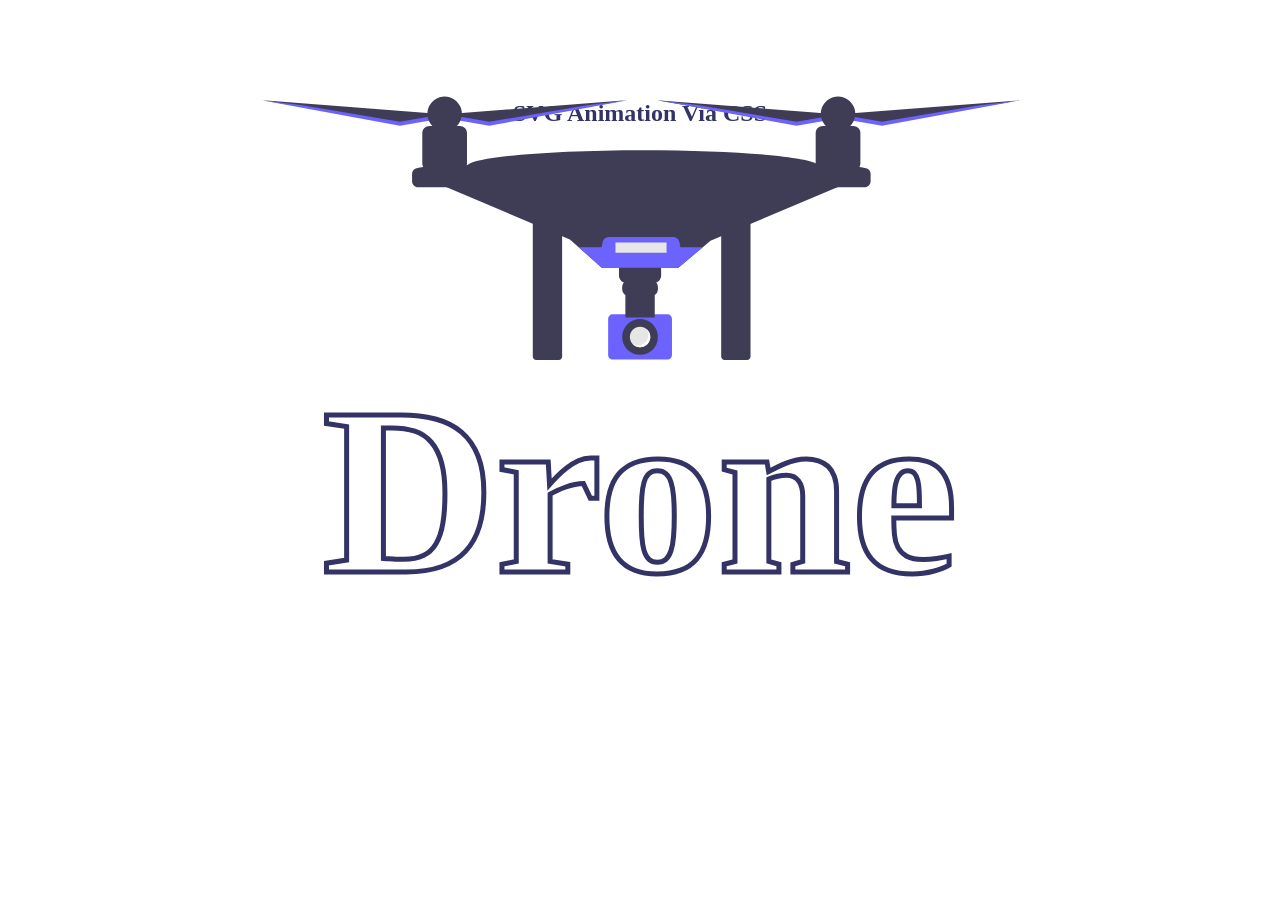
==== index.html @ 4af2b4b3 "animation" ====
<!DOCTYPE html>
<html lang="en">
<head>
    <meta charset="UTF-8">
    <meta name="viewport" content="width=device-width, initial-scale=1.0">
    <meta http-equiv="X-UA-Compatible" content="ie=edge">
    <link rel="stylesheet" href="style.css">
    <title>Drone</title>
</head>
<body>
    <h2>SVG Animation Via CSS</h2>
    <h1>Drone</h1>
    <div class="svg-container">
        <svg class="svg-content" viewBox="0 0 888 553" preserveAspectRatio="xMinYMin meet" fill="none" xmlns="http://www.w3.org/2000/svg">
            <rect width="888" height="553"/>
            <g id="undraw_drone_surveillance_kjjg 1">
            <g id="pro-camara">
            <path id="Vector" d="M412.408 497.539C411.02 497.541 409.69 498.093 408.709 499.074C407.728 500.054 407.177 501.384 407.175 502.772V544.689C407.176 546.076 407.728 547.406 408.709 548.387C409.69 549.368 411.02 549.92 412.408 549.922H475.739C477.127 549.92 478.457 549.368 479.438 548.387C480.418 547.406 480.97 546.076 480.972 544.689V502.772C480.97 501.384 480.418 500.055 479.437 499.074C478.456 498.093 477.126 497.541 475.739 497.539H412.408Z" fill="#6C63FF"/>
            <path id="Vector_2" d="M444.073 544.406C455.493 544.406 464.75 535.149 464.75 523.73C464.75 512.311 455.493 503.054 444.073 503.054C432.654 503.054 423.397 512.311 423.397 523.73C423.397 535.149 432.654 544.406 444.073 544.406Z" fill="#3F3D56"/>
            <path id="Vector_3" d="M444.073 535.545C450.599 535.545 455.888 530.255 455.888 523.73C455.888 517.205 450.599 511.915 444.073 511.915C437.548 511.915 432.258 517.205 432.258 523.73C432.258 530.255 437.548 535.545 444.073 535.545Z" fill="#E6E6E6"/>
            <path id="Vector_4" d="M451.215 514.334C452.948 516.605 453.798 519.428 453.607 522.279C453.417 525.129 452.198 527.814 450.178 529.834C448.157 531.855 445.473 533.073 442.622 533.264C439.772 533.455 436.949 532.605 434.677 530.872C435.696 532.216 436.99 533.325 438.474 534.127C439.957 534.928 441.595 535.402 443.278 535.518C444.96 535.633 446.647 535.386 448.226 534.795C449.805 534.203 451.239 533.28 452.431 532.088C453.623 530.895 454.546 529.462 455.138 527.883C455.73 526.304 455.976 524.616 455.861 522.934C455.746 521.252 455.271 519.614 454.47 518.13C453.669 516.647 452.559 515.352 451.215 514.334V514.334Z" fill="white"/>
            </g>
            <g id="rotor-derecho">
            <path id="Vector_5" d="M664.127 265.647L463.273 250.14L623.513 277.462L661.912 270.816L664.127 265.647Z" fill="#3F3D56"/>
            <path id="Vector_6" d="M624.99 275.031L663.389 268.385L663.766 267.505L665.604 267.647L663.389 272.816L624.99 279.462L464.75 250.14L512.237 255.806L624.99 275.031Z" fill="#6C63FF"/>
            <path id="Vector_7" d="M681.85 265.647L882.704 250.14L722.464 277.462L684.065 270.816L681.85 265.647Z" fill="#3F3D56"/>
            <path id="Vector_8" d="M723.941 275.031L685.542 268.385L685.165 267.505L683.327 267.647L685.542 272.816L723.941 279.462L884.181 250.14L836.694 255.806L723.941 275.031Z" fill="#6C63FF"/>
            </g>
            <g id="rotor-izquierdo">
            <path id="Vector_9" d="M209.251 265.647L8.396 250.14L168.637 277.462L207.036 270.816L209.251 265.647Z" fill="#3F3D56"/>
            <path id="Vector_10" d="M166.422 275.031L204.82 268.385L205.198 267.505L207.036 267.647L204.82 272.816L166.422 279.462L6.18103 250.14L53.668 255.806L166.422 275.031Z" fill="#6C63FF"/>
            <path id="Vector_11" d="M226.973 265.647L427.828 250.14L267.587 277.462L229.189 270.816L226.973 265.647Z" fill="#3F3D56"/>
            <path id="Vector_12" d="M269.803 275.031L231.404 268.385L231.027 267.505L229.189 267.647L231.404 272.816L269.803 279.462L430.043 250.14L382.556 255.806L269.803 275.031Z" fill="#6C63FF"/>
            </g>
            <g id="chasis-drone">
            <path id="Vector_13" d="M243.479 325.817C243.794 324.931 243.956 323.999 243.957 323.059V287.986C243.957 285.782 243.082 283.669 241.524 282.111C239.966 280.553 237.852 279.677 235.649 279.677H232.275C235.045 276.882 236.926 273.329 237.68 269.466C238.434 265.604 238.029 261.604 236.515 257.972C235 254.339 232.445 251.236 229.17 249.054C225.895 246.871 222.048 245.706 218.112 245.706C214.177 245.706 210.329 246.871 207.054 249.054C203.78 251.236 201.224 254.339 199.71 257.972C198.195 261.604 197.79 265.604 198.544 269.466C199.299 273.329 201.179 276.882 203.949 279.677H200.576C199.485 279.677 198.404 279.892 197.396 280.31C196.388 280.727 195.472 281.339 194.701 282.111C193.929 282.882 193.317 283.798 192.899 284.806C192.482 285.814 192.267 286.895 192.267 287.986V323.059C192.266 324.495 192.64 325.906 193.352 327.154C190.844 327.594 188.336 328.071 185.828 328.623C184.301 328.964 182.935 329.817 181.958 331.039C180.98 332.262 180.449 333.781 180.452 335.347V343.68C180.452 345.506 181.177 347.258 182.469 348.55C183.761 349.841 185.512 350.567 187.339 350.567H265.372V329.891C258.167 328.076 250.855 326.715 243.479 325.817V325.817Z" fill="#3F3D56"/>
            <path id="Vector_14" d="M705.272 328.623C702.765 328.071 700.257 327.594 697.749 327.154C698.46 325.906 698.834 324.495 698.834 323.059V287.986C698.834 286.895 698.619 285.814 698.201 284.806C697.784 283.798 697.172 282.882 696.4 282.111C695.629 281.339 694.713 280.727 693.705 280.31C692.697 279.892 691.616 279.677 690.525 279.677H687.151C689.921 276.882 691.802 273.329 692.556 269.466C693.311 265.604 692.905 261.604 691.391 257.972C689.877 254.339 687.321 251.236 684.046 249.054C680.771 246.871 676.924 245.706 672.989 245.706C669.053 245.706 665.205 246.871 661.931 249.054C658.656 251.236 656.1 254.339 654.586 257.972C653.072 261.604 652.666 265.604 653.421 269.466C654.175 273.329 656.056 276.882 658.826 279.677H655.452C654.361 279.677 653.281 279.892 652.272 280.31C651.264 280.727 650.348 281.339 649.577 282.111C648.805 282.882 648.193 283.798 647.776 284.806C647.358 285.814 647.143 286.895 647.143 287.986V323.059C647.145 323.999 647.307 324.931 647.622 325.817C640.246 326.715 632.934 328.076 625.729 329.891V350.567H703.761C705.588 350.567 707.34 349.841 708.631 348.55C709.923 347.258 710.649 345.506 710.649 343.68V335.347C710.652 333.781 710.12 332.262 709.143 331.039C708.165 329.817 706.8 328.964 705.272 328.623V328.623Z" fill="#3F3D56"/>
            <g id="Group 1">
            <path id="Vector_15" d="M323.902 388.25C322.878 388.251 321.896 388.659 321.172 389.383C320.448 390.107 320.041 391.089 320.04 392.113V546.428C320.041 547.452 320.448 548.434 321.172 549.158C321.896 549.882 322.878 550.29 323.902 550.291H350.098C351.122 550.29 352.104 549.882 352.828 549.158C353.552 548.434 353.96 547.452 353.961 546.428V392.113C353.96 391.089 353.552 390.107 352.828 389.383C352.104 388.659 351.122 388.251 350.098 388.25H323.902Z" fill="#3F3D56"/>
            <path id="Vector_16" d="M541.741 388.25C540.717 388.251 539.735 388.659 539.011 389.383C538.287 390.107 537.879 391.089 537.878 392.113V546.428C537.879 547.452 538.287 548.434 539.011 549.158C539.735 549.882 540.717 550.29 541.741 550.291H567.937C568.961 550.29 569.943 549.882 570.667 549.158C571.391 548.434 571.799 547.452 571.8 546.428V392.113C571.799 391.089 571.391 390.107 570.667 389.383C569.943 388.659 568.961 388.251 567.937 388.25H541.741Z" fill="#3F3D56"/>
            <path id="Vector_17" d="M698.095 346.136L681.111 346.875L525.515 412.522L516.61 419.98L488.38 443.61H399.767L373.08 419.98L362.934 410.993L213.681 347.613L200.39 346.136L244.696 324.722H244.932C254.975 315.189 341.948 307.738 447.766 307.738C553.583 307.738 640.556 315.189 650.599 324.722H651.574L698.095 346.136Z" fill="#3F3D56"/>
            <path id="Vector_18" d="M459.653 436.964H428.494C427.339 436.964 426.197 437.191 425.13 437.633C424.064 438.075 423.095 438.722 422.279 439.538C421.463 440.354 420.816 441.323 420.374 442.389C419.932 443.456 419.705 444.598 419.705 445.753V452.544C419.706 454.328 420.25 456.069 421.265 457.536C422.28 459.004 423.718 460.127 425.387 460.757C424.099 462.303 423.395 464.253 423.397 466.266V468.214C423.397 469.603 423.733 470.971 424.375 472.202C425.018 473.433 425.949 474.49 427.089 475.284V501.208H461.057V475.284C462.197 474.49 463.129 473.433 463.771 472.202C464.414 470.971 464.75 469.603 464.75 468.214V466.266C464.752 464.253 464.048 462.303 462.76 460.757C464.429 460.127 465.866 459.004 466.882 457.536C467.897 456.069 468.441 454.328 468.442 452.544V445.753C468.442 444.598 468.214 443.456 467.773 442.389C467.331 441.323 466.684 440.354 465.868 439.538C465.052 438.722 464.083 438.075 463.017 437.633C461.95 437.191 460.807 436.964 459.653 436.964V436.964Z" fill="#3F3D56"/>
            <path id="Vector_19" d="M516.61 419.98L488.38 443.61H399.767L373.08 419.98H399.62L400.779 414.198C401.119 412.497 402.037 410.967 403.378 409.867C404.719 408.767 406.4 408.166 408.134 408.165H482.228C483.963 408.166 485.643 408.767 486.984 409.867C488.325 410.967 489.243 412.497 489.583 414.198L490.743 419.98H516.61Z" fill="#6C63FF"/>
            <path id="Vector_20" d="M474.719 414.442H415.644V426.257H474.719V414.442Z" fill="#E6E6E6"/>
            </g>
            </g>
            </g>
            </svg>
            
    </div>
</body>
</html>
---- style.css ----
/* 
TIPS TO MAKE IT RESPONSIVE TAKEN FROM:
http://thenewcode.com/744/Make-SVG-Responsive 
*/

* {
    margin: 0;
    padding: 0;
    box-sizing: border-box;
}

body {
    text-align: center;
}

h1 {
    padding: 2% 0;
    font-size: 15em;
    margin-top: 200px;
}
h2 {
    margin-top: 10px;
    margin-top: 100px;
    color: #333366;
}

#rotor-derecho, #rotor-izquierdo {
    animation: rotores 1s linear infinite alternate;
    transform-origin: center;
    transform-box: fill-box;
}

#chasis-drone {
    animation: drone infinite ease-in-out 1s alternate;
    transform-origin: center;
}

#pro-camara {
    animation: camara infinite ease-in-out 1s alternate;
    transform-origin: center;
}

.svg-container { 
	display: inline-block;
	position: relative;
	width: 60%;
	padding-bottom: 80%; 
	vertical-align: middle; 
	overflow: hidden; 
    margin-top: -770px;
}

.svg-content { 
	display: inline-block;
	position: absolute;
	top: 0;
	left: 0;
}
@supports (-webkit-text-stroke: 1px black) {
    h1 {
      -webkit-text-stroke: 5px #333366;
      -webkit-text-fill-color: white;
    }
  }

@keyframes rotores {
    from {
        transform: rotateY(0deg) translateY(-40%);
    }
    to {
        transform: rotateY(3000deg) translateY(10%);
    }
}

@keyframes drone {
    from {
        transform: rotateX(0deg) translateY(-2%);
    }
    to {
        transform: rotateX(10deg) translateY(0%);
    }
}

@keyframes camara {
    from {
        transform: translateY(-1.5%);
    }
    to {
        transform: translateY(0%);
    }
}
@media screen and (max-width: 1220px) {
    .svg-container { 
        margin-top: -690px;
    }
}
@media screen and (max-width: 1040px) {
    .svg-container { 
        margin-top: -600px;
    }
}

@media screen and (max-width: 650px) {
    .svg-container { 
        margin-top: -430px;
    }
    h1{
        font-size: 10em;
        -webkit-text-stroke: 3px #333366;
    }
}
@media screen and (max-width: 430px) {
    .svg-container { 
        margin-top: -300px;
    }
    h1 {
        font-size: 5em;
        -webkit-text-stroke: 2px #333366;
    }
}
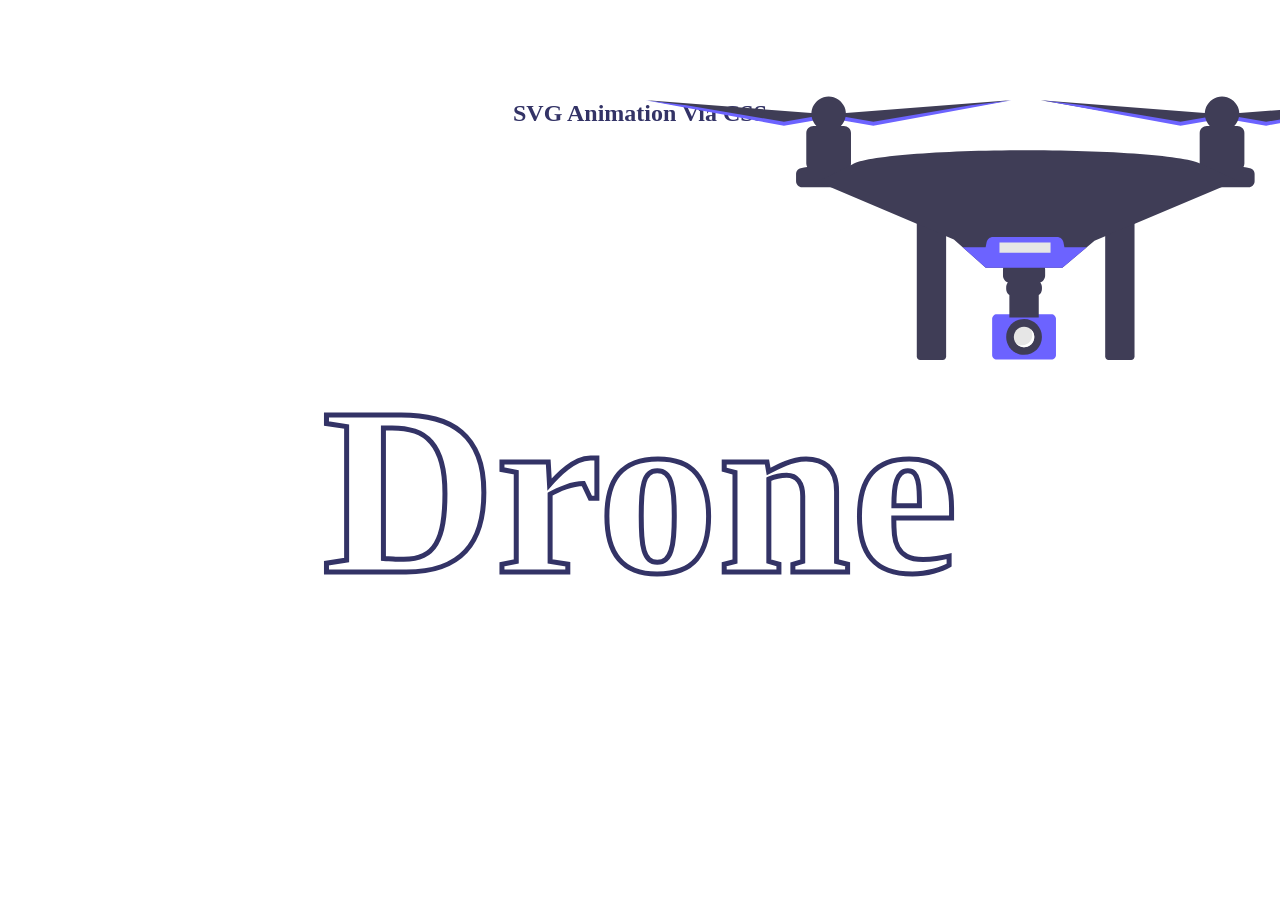
==== commit d89fde09: "cursor movement animation" ====
--- a/index.html
+++ b/index.html
@@ -10,7 +10,7 @@
 <body>
     <h2>SVG Animation Via CSS</h2>
     <h1>Drone</h1>
-    <div class="svg-container">
+    <div class="svg-container svgdrone">
         <svg class="svg-content" viewBox="0 0 888 553" preserveAspectRatio="xMinYMin meet" fill="none" xmlns="http://www.w3.org/2000/svg">
             <rect width="888" height="553"/>
             <g id="undraw_drone_surveillance_kjjg 1">
@@ -48,5 +48,12 @@
             </svg>
             
     </div>
+     <script type="text/javascript">
+        document.addEventListener("mousemove", function(e){
+            const svgdrone = document.querySelector('.svgdrone');
+
+            svgdrone.style.left = 100 + e.pageX/3 + 'px';
+        })
+    </script>
 </body>
 </html>
--- a/style.css
+++ b/style.css
@@ -56,6 +56,9 @@
 	top: 0;
 	left: 0;
 }
+.svgdrone{
+    position: absolute;
+}
 @supports (-webkit-text-stroke: 1px black) {
     h1 {
       -webkit-text-stroke: 5px #333366;
@@ -93,6 +96,10 @@
     .svg-container { 
         margin-top: -690px;
     }
+    .svgdrone{
+        position: relative;
+        left: unset !important;
+    }
 }
 @media screen and (max-width: 1040px) {
     .svg-container { 
